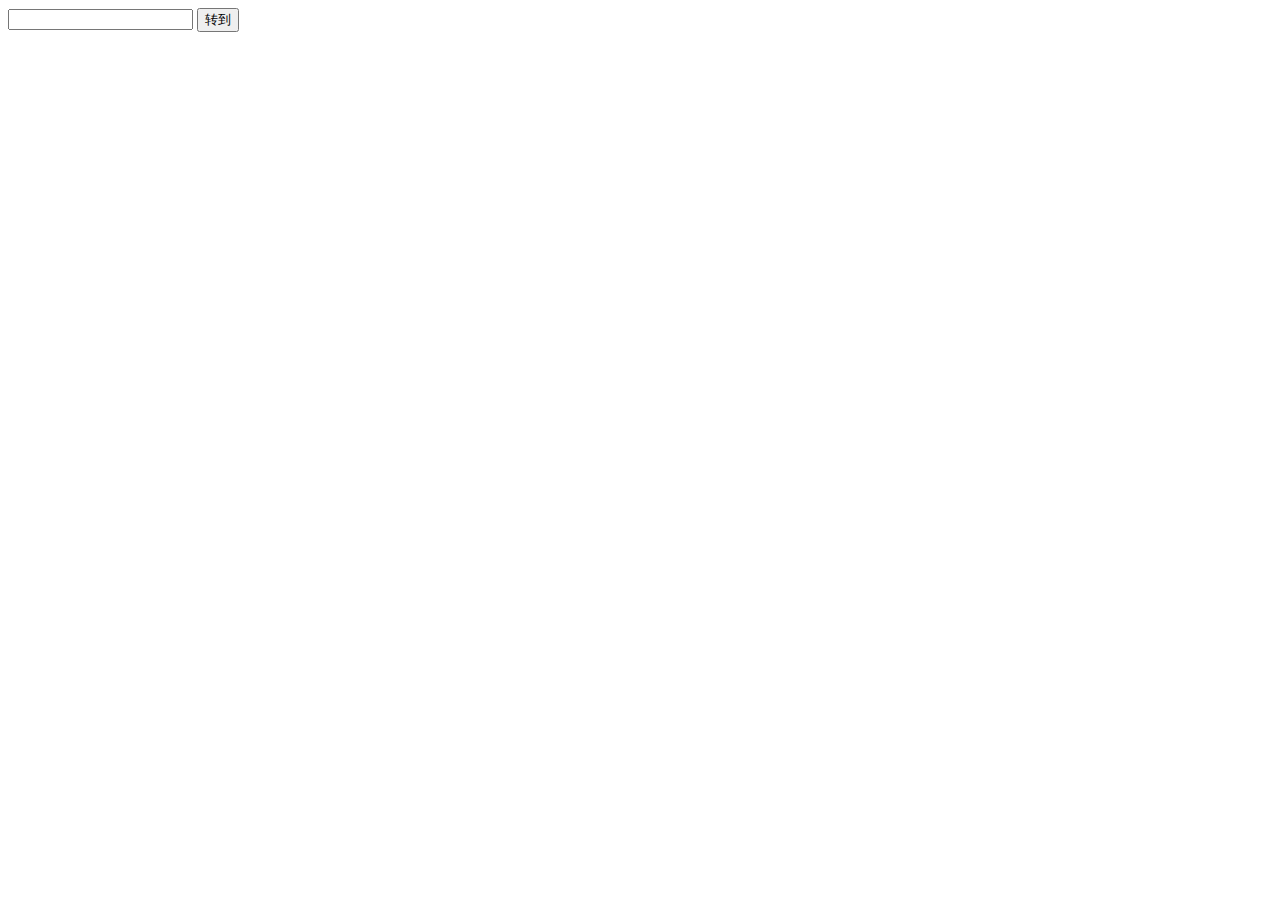
==== static/index.html @ 71f7f5f6 "add install guide" ====
<!doctype html>
<html>

<head>
    <script>
    function go() {
        var url = document.getElementById("url").value;
        location.href = "/proxy?" + url;
    }
    </script>
</head>

<body>
    <input type="text" id="url"></input>
    <button onclick="go()">转到</button>
</body>

</html>
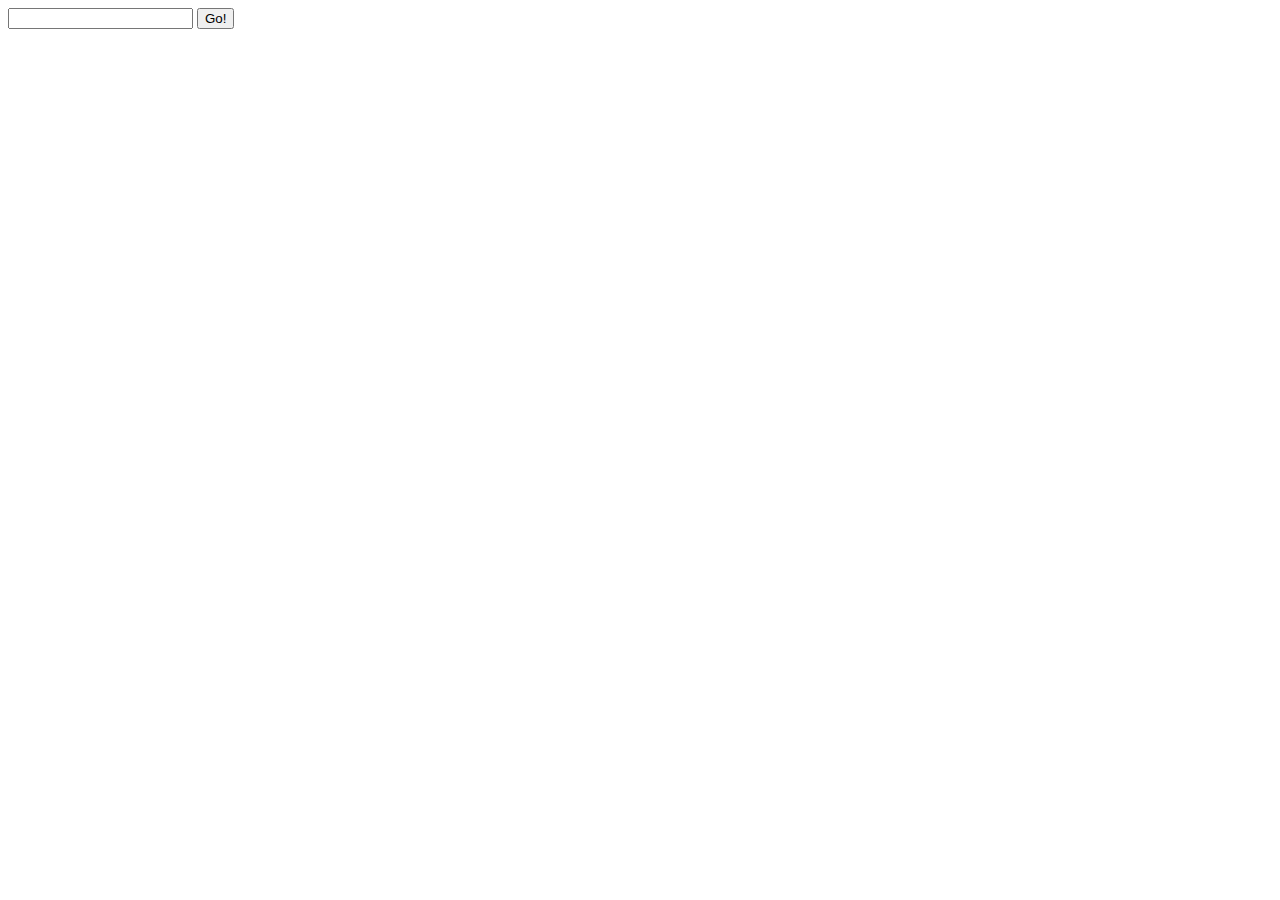
==== commit ce8d9efd: "change proxy url pattern. now the path target website is a part of the proxied path, so the relative" ====
--- a/static/index.html
+++ b/static/index.html
@@ -5,14 +5,19 @@
     <script>
     function go() {
         var url = document.getElementById("url").value;
-        location.href = "/proxy?" + url;
+        var token = url.split("://");
+        if (token.length == 2) {
+            location.href = "/proxy/" + token[0] + "/" + token[1];
+        } else {
+            alert("wrong url");
+        };
     }
     </script>
 </head>
 
 <body>
     <input type="text" id="url"></input>
-    <button onclick="go()">转到</button>
+    <button onclick="go()">Go!</button>
 </body>
 
 </html>
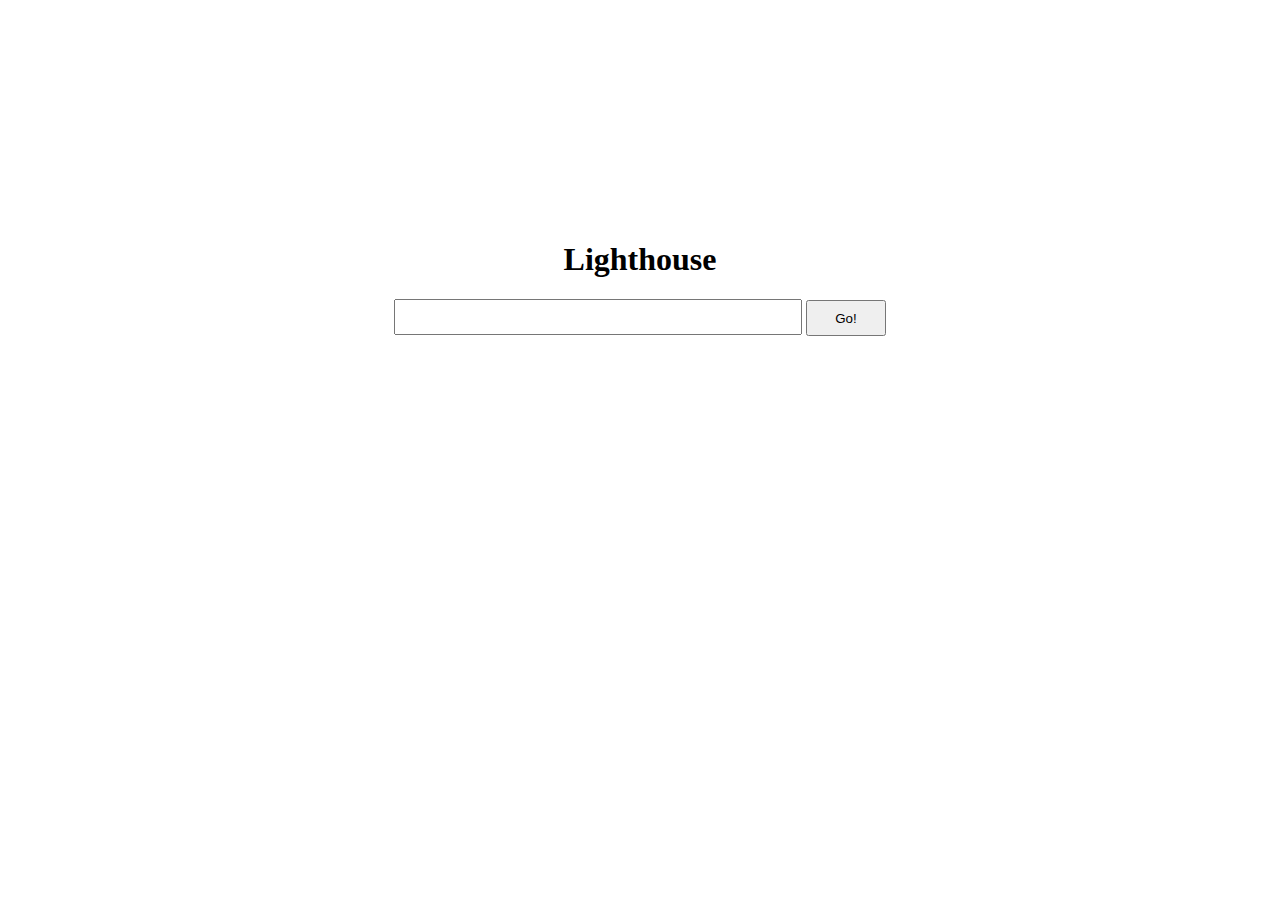
==== commit ae84491c: "a better-look index" ====
--- a/static/index.html
+++ b/static/index.html
@@ -5,19 +5,61 @@
     <script>
     function go() {
         var url = document.getElementById("url").value;
-        var token = url.split("://");
-        if (token.length == 2) {
-            location.href = "/proxy/" + token[0] + "/" + token[1];
-        } else {
-            alert("wrong url");
+        if (!url.startsWith('http://') && !url.startsWith('https://')) {
+            url = 'http://' + url;
         };
+        var expression = /[-a-zA-Z0-9@:%_\+.~#?&//=]{2,256}\.[a-z]{2,4}\b(\/[-a-zA-Z0-9@:%_\+.~#?&//=]*)?/gi;
+        var regex = new RegExp(expression);
+        if (url.match(regex)) {
+            var token = url.split("://");
+            if (token.length == 2) {
+                location.href = "/proxy/" + token[0] + "/" + token[1];
+                return;
+            }
+        }
+        alert('wrong url');
     }
     </script>
+    <style>
+    html {
+        height: 60%;
+    }
+    
+    body {
+        height: 100%;
+        display: -webkit-flex;
+        display: flex;
+        -webkit-align-items: center;
+        align-items: center;
+        -webkit-justify-content: center;
+        justify-content: center;
+    }
+    
+    h1 {
+        text-align: center;
+    }
+    
+    input {
+        width: 400px;
+        height: 30px;
+        font-size: 18px;
+    }
+    
+    button {
+        height: 36px;
+        width: 80px;
+    }
+    </style>
 </head>
 
 <body>
-    <input type="text" id="url"></input>
-    <button onclick="go()">Go!</button>
+    <div>
+        <h1>Lighthouse</h1>
+        <form onsubmit="go();return false;" autocomplete="off">
+            <input type="text" id="url"></input>
+            <button>Go!</button>
+        </form>
+    </div>
 </body>
 
 </html>
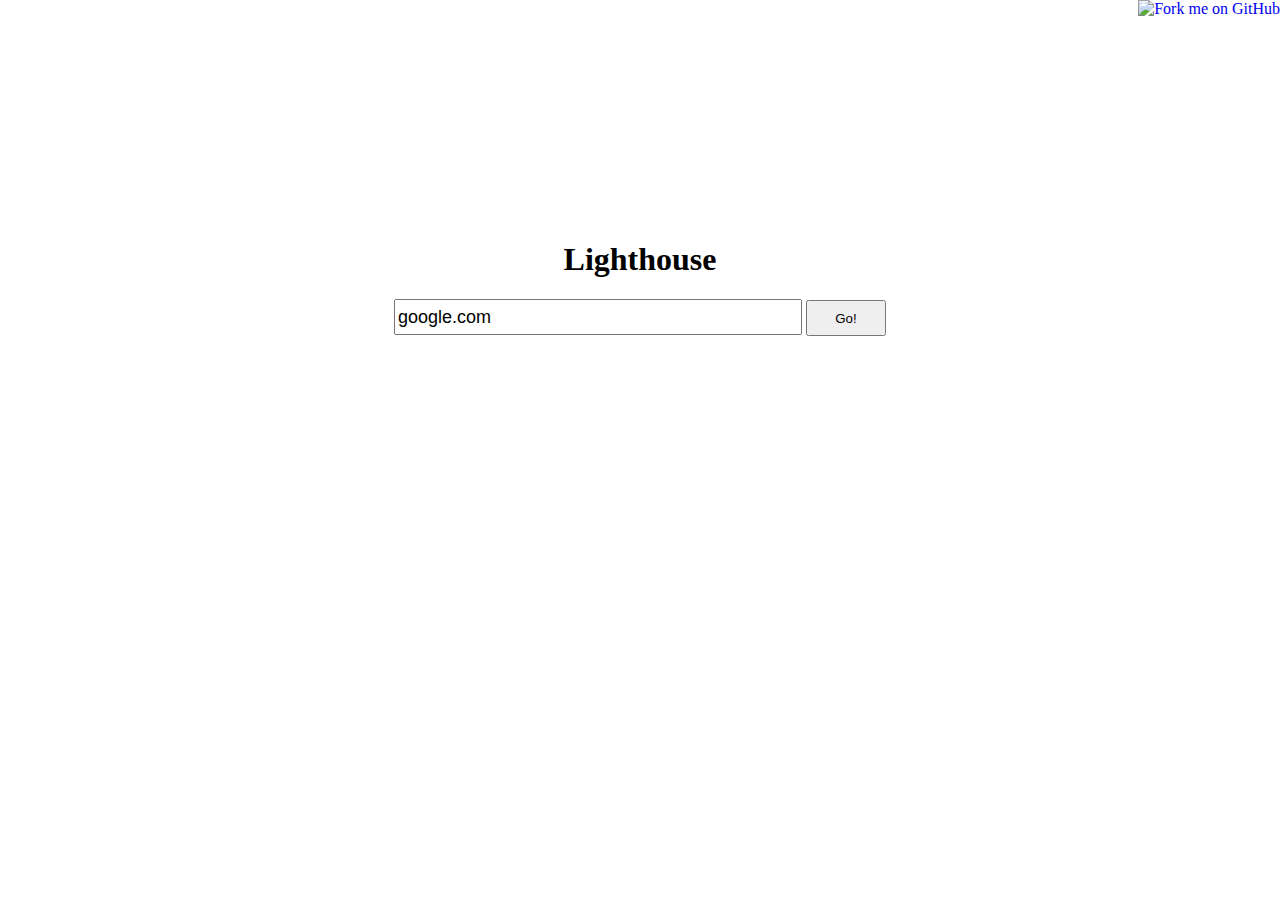
==== commit 86ec3ed7: "add favicon" ====
--- a/static/index.html
+++ b/static/index.html
@@ -2,6 +2,10 @@
 <html>
 
 <head>
+    <link rel="icon" type="image/png" sizes="32x32" href="/favicon-32x32.png">
+    <link rel="icon" type="image/png" sizes="96x96" href="/favicon-96x96.png">
+    <link rel="icon" type="image/png" sizes="16x16" href="/favicon-16x16.png">
+    <title>Lighthouse</title>
     <script>
     function go() {
         var url = document.getElementById("url").value;
@@ -13,7 +17,7 @@
         if (url.match(regex)) {
             var token = url.split("://");
             if (token.length == 2) {
-                location.href = "/proxy/" + token[0] + "/" + token[1];
+                location.href = "/detect/" + token[0] + "/" + token[1];
                 return;
             }
         }
@@ -53,13 +57,14 @@
 </head>
 
 <body>
+    <a href="https://github.com/gongshw/lighthouse"><img style="position: absolute; top: 0; right: 0; border: 0;" src="https://camo.githubusercontent.com/38ef81f8aca64bb9a64448d0d70f1308ef5341ab/68747470733a2f2f73332e616d617a6f6e6177732e636f6d2f6769746875622f726962626f6e732f666f726b6d655f72696768745f6461726b626c75655f3132313632312e706e67" alt="Fork me on GitHub" data-canonical-src="https://s3.amazonaws.com/github/ribbons/forkme_right_darkblue_121621.png"></a>
     <div>
         <h1>Lighthouse</h1>
         <form onsubmit="go();return false;" autocomplete="off">
-            <input type="text" id="url"></input>
+            <input type="text" id="url" value="google.com"></input>
             <button>Go!</button>
         </form>
     </div>
 </body>
 
-</html>
+</html>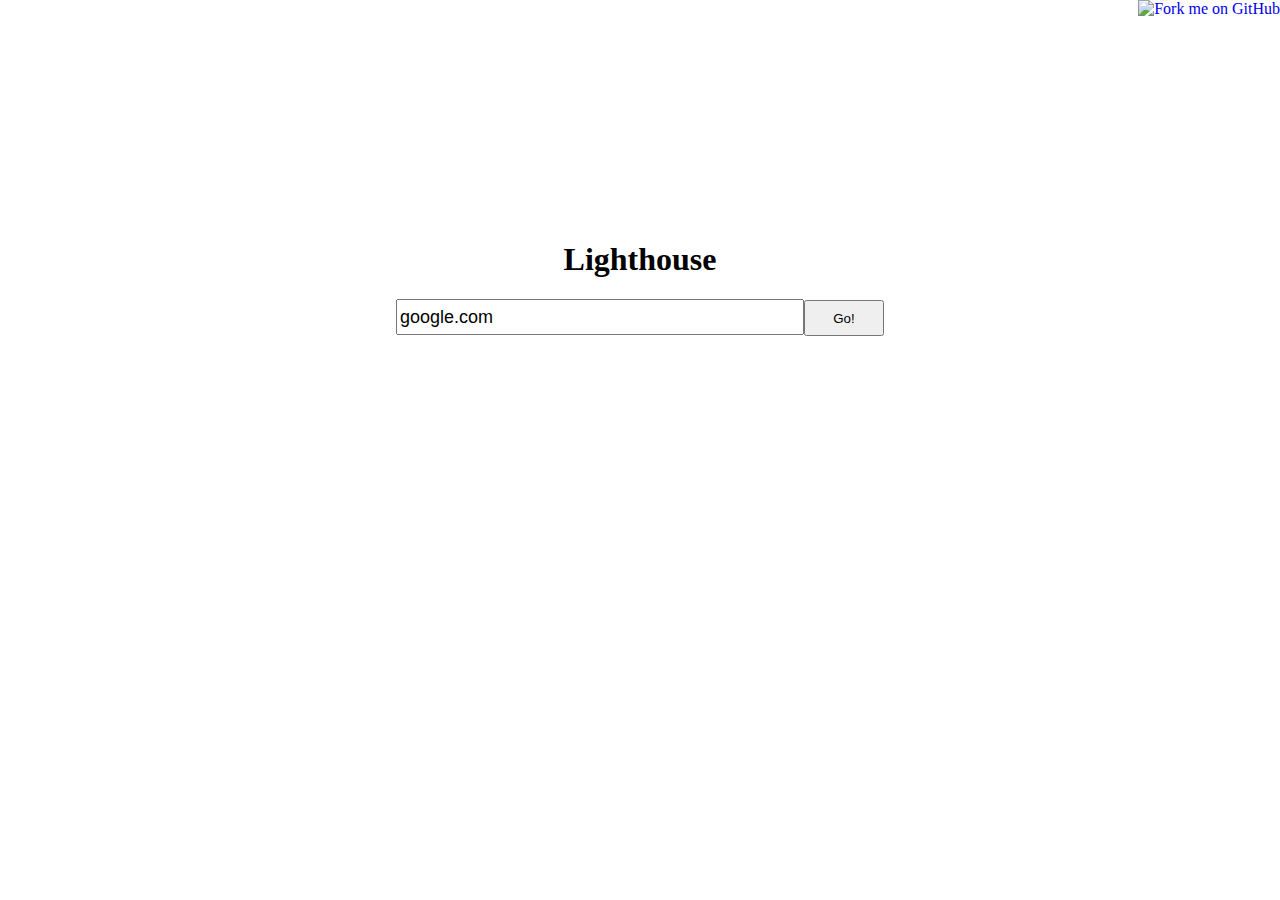
==== commit 3504c833: "ssl support init" ====
--- a/static/index.html
+++ b/static/index.html
@@ -61,10 +61,9 @@
     <div>
         <h1>Lighthouse</h1>
         <form onsubmit="go();return false;" autocomplete="off">
-            <input type="text" id="url" value="google.com"></input>
-            <button>Go!</button>
+            <input type="text" id="url" value="google.com"></input><button>Go!</button>
         </form>
     </div>
 </body>
 
-</html>+</html>
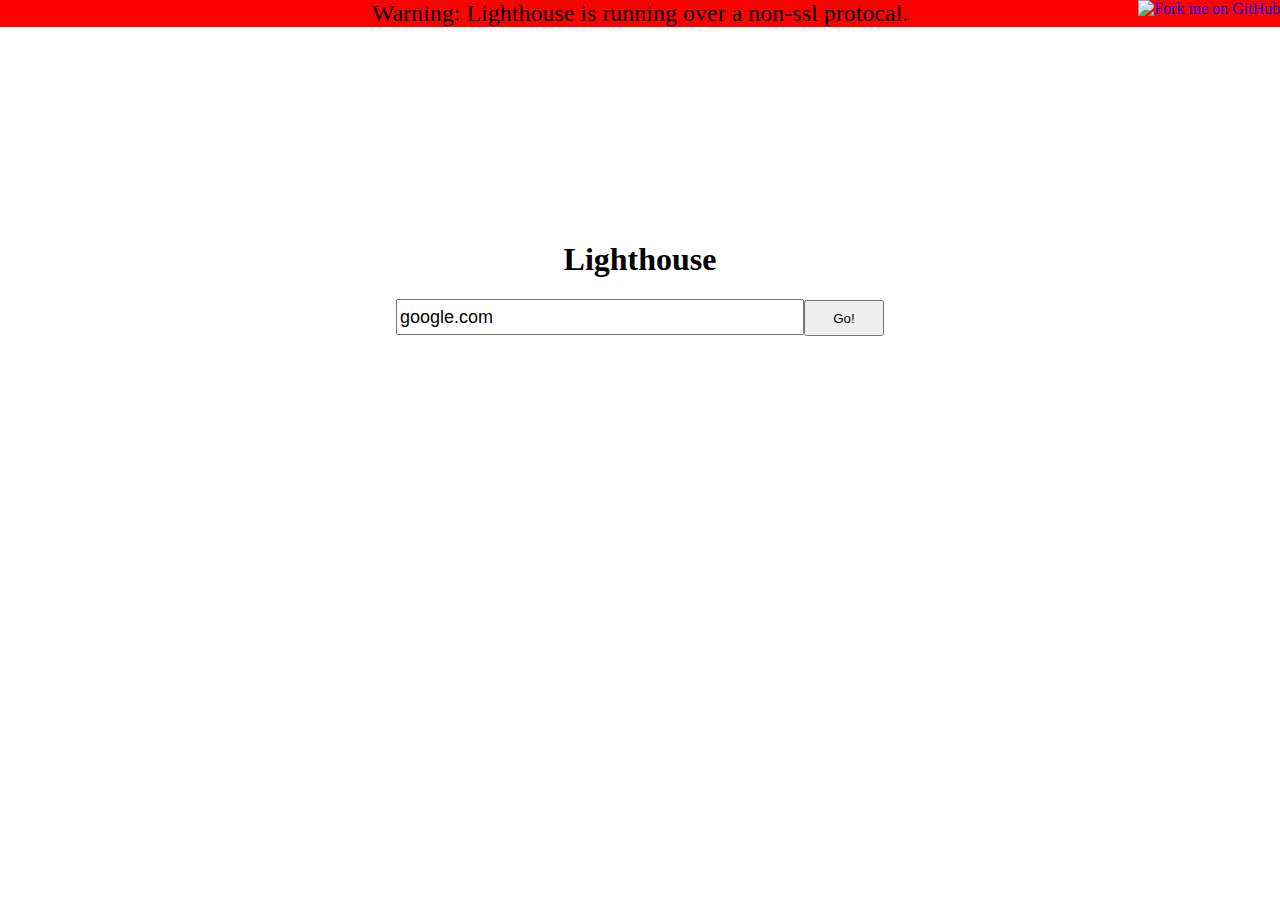
==== commit a1874eec: "use cmake to build this project" ====
--- a/static/index.html
+++ b/static/index.html
@@ -53,11 +53,32 @@
         height: 36px;
         width: 80px;
     }
+    
+    #ssl_waring {
+        position: absolute;
+        top: 0;
+        width: 100%;
+        background: red;
+        left: 0;
+        text-align: center;
+        font-size: 24px;
+        z-index: -1;
+    }
+    
+    .hidden {
+        display: none;
+    }
     </style>
 </head>
 
 <body>
     <a href="https://github.com/gongshw/lighthouse"><img style="position: absolute; top: 0; right: 0; border: 0;" src="https://camo.githubusercontent.com/38ef81f8aca64bb9a64448d0d70f1308ef5341ab/68747470733a2f2f73332e616d617a6f6e6177732e636f6d2f6769746875622f726962626f6e732f666f726b6d655f72696768745f6461726b626c75655f3132313632312e706e67" alt="Fork me on GitHub" data-canonical-src="https://s3.amazonaws.com/github/ribbons/forkme_right_darkblue_121621.png"></a>
+    <div id="ssl_waring" class="hidden">Warning: Lighthouse is running over a non-ssl protocal.</div>
+    <script>
+    if (location.protocol != 'https:') {
+        document.getElementById('ssl_waring').className = ''
+    };
+    </script>
     <div>
         <h1>Lighthouse</h1>
         <form onsubmit="go();return false;" autocomplete="off">
